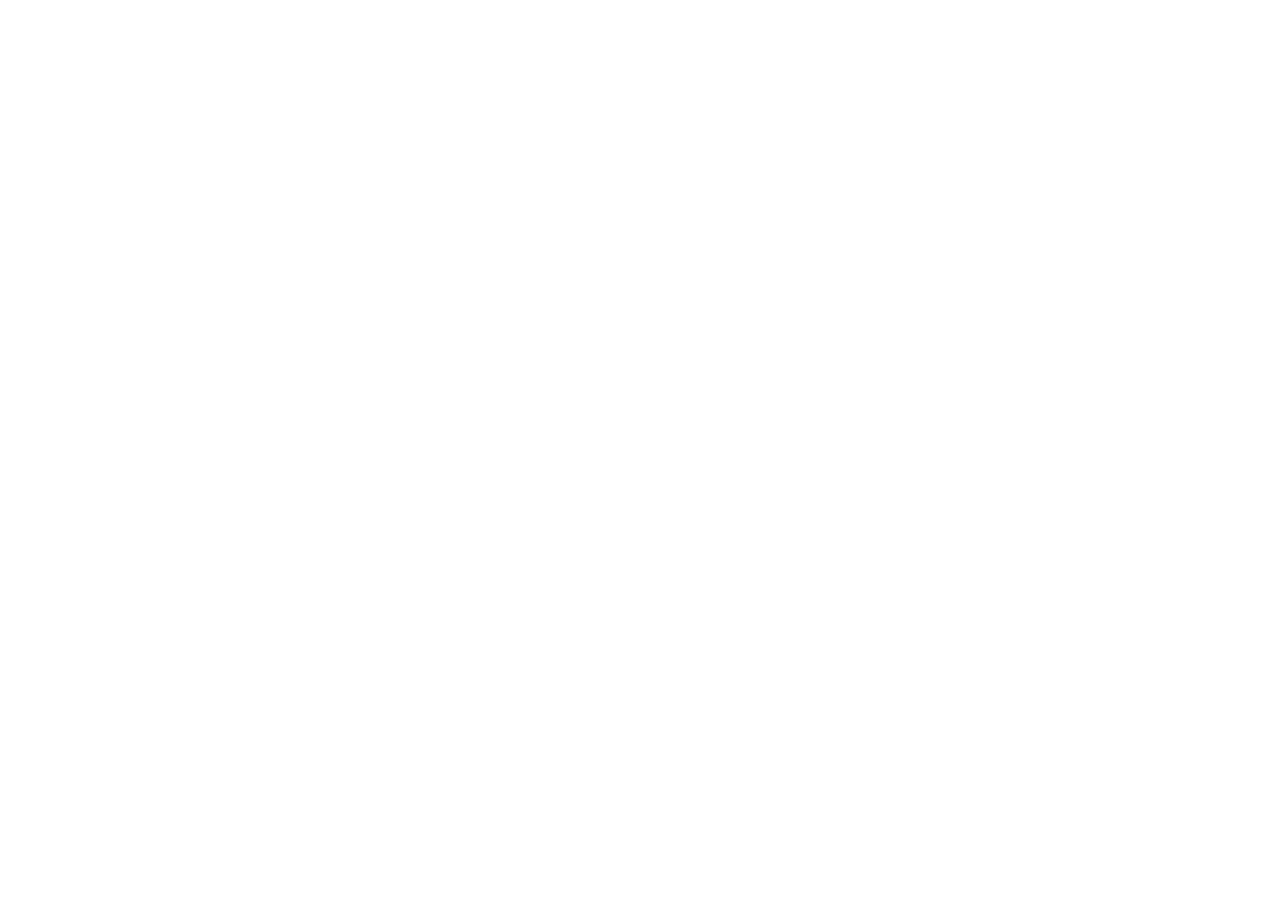
==== pages/page3.html @ 12e2e9da "Update index" ====
<!doctype html>
<html lang="en">
  <head>
    <meta name="viewport" content="width=device-width, initial-scale=1" charset="utf-8">
    <title>Animals Rescue</title>
    <link rel="stylesheet" href="../css/style.css">
    <link rel="stylesheet" href="https://cdnjs.cloudflare.com/ajax/libs/font-awesome/4.7.0/css/font-awesome.min.css">
    </head>
  <body>
    <div id="loading"></div>
    <section id="records"></section>
    <script src="https://code.jquery.com/jquery-3.3.1.min.js"></script>
		<script src="../js/script.js"></script>
  </body>
</html>
---- css/style.css ----
* {
  box-sizing: border-box; 
}
body {
	font-family:"Palatino Linotype", "Book Antiqua", Palatino, serif;
  display: flex;
     

  flex-direction: column;
  margin: 0;
   }

   #background{
    background-image:url("../images/6.jpg");
    background-repeat: no-repeat;
    background-size: 100%;
    opacity:0.8;
    filter:alpha(opacity=80);
    position:relative;
    top:0;
    width:100%;
    height:100%;

   }

 


h1 {
	font-family:"Palatino Linotype", "Book Antiqua", Palatino, serif;
	font-size: 22px;
	font-style: normal;
	font-variant: normal;
	
	line-height: 1.5em;
}

h3 {
	font-family:"Palatino Linotype", "Book Antiqua", Palatino, serif;
	font-size: 20px;
	font-style: normal;
	font-variant: normal;
	
	line-height: 1.5em;
}
p {
	font-family: "Palatino Linotype", "Book Antiqua", Palatino, serif;
	font-size: 18px;
	font-style: normal;
	font-variant: normal;
	text-align:justify;
	line-height: 1.5em;
}
em{
	font-style: italic;
	background-color:gray;
}

.logoimg {
    position: absolute;
    top: 17%;
    left:15%;
	width:15%;
	height:15%;
    transform: translate(-50%, -50%);
}
 
.flex-container {
    display: flex;
    flex-direction: row;
    
  }
  .flex-container > div {
    background-color: #f1f1f1;
    width: 300px;
    height:300px;
    margin:40px;
    padding:40px;
    text-align: center;
    border-radius:50%;
  }
.flex-container > div img 
{
max-width:300px;
max-height:200px;

}
 
#main {
  display: flex;
  flex: 1;
}
#main > article {
	border:solid 1px #663300;
	background-color:white;
  flex: 1;
  min-height: 400px;
  
  
}

	
header {
	margin-top:60px;
	margin-bottom:5px;
	text-align: center;
 height:15vh;
border:solid 1px white; 
background-color:#652A0E;

}


	

header, footer, article {
 
  padding: 1em;
  margin-left:50px;
  margin-right:50px;
}
footer{
	background-color:#652A0E;
	height: 10vh;
	margin-top:5px;
	margin-bottom:60px;
	border:solid 1px white;
	text-align:center;
}

figure {
	max-width: 300px;
	text-align:center;
	margin: 0;
	padding: 0.75em;
	margin-bottom: 1em;
}


figure img {
	display: block;
	max-width: 100%;
	width:640px;
	height:450px;
    border-radius:50%;
	
}

	
#hh{
	text-align:center;
}
.book {
	-webkit-column-count: 4; /* Chrome, Safari, Opera */
    -moz-column-count: 4; /* Firefox */
    column-count: 4;
	-webkit-column-gap: 60px; /* Chrome, Safari, Opera */
    -moz-column-gap: 60px; /* Firefox */
    column-gap: 10px;

	 column-rule: 2px solid black;
	
}
#map {
	width: 1000px;
	height: 500px;
	background: url("../images/map.png") no-repeat;
	margin-left:22%;
	margin-top:10%;
	}


#map li {
	list-style: none;
	position: absolute;
}

#map a {
	display: block;
	color: black;
	text-decoration: none;
	font-weight: bold;
}

@keyframes pulseStation {
	0% {
		transform: scale(1);
	}
	20% {
		transform: scale(2);
	}
	40%, 100% {
		transform: scale(1);
	}
}

#map li.station {
	width: 75px;
	height: 75px;
	border: 1px solid black;
	background: white;
	border-radius: 100%;
	z-index: 1;
	text-align: center
	
}

#map li.station a {
	padding-left: 35px;
	line-height: 20px;
	white-space: nowrap;
	visibility: hidden;
	opacity: 0;
	transition: all 1s ease;
}

#map li.station:hover a {
	visibility: visible;
	opacity: 1;
	animation-name: pulseStation;
	animation-duration: 2s;
	animation-iteration-count: infinite;
}


#map li.station-1 {
	top: 64%;
	left: 30%;
	
	animation-delay:0s;
	background-color:red;
		
}


#map li.station-2 {
	top: 65%;
	left: 44%;
	animation-delay: 0.5s;
	background-color:yellow;
}

#map li.station-3 {
	top: 75%;
	left: 55%;
	animation-delay: 1s;
	background-color:green;
}

#map li.station-4{
	top:65%;
	left:65%;
	animation-delay: 1.5s;
	background-color:blue;
}


.wrap {
            width: 200px;
			
            display: inline-block;
			
        }
        .drag-drop-box{
            width: 100%;
            border: #ecf0f1 solid 2px;
            border-radius: 0.5em;
            -moz-border-radius: 0.5em;
            -webkit-border-radius: 0.5em;
            margin: 0 auto 1.5em;
            overflow: hidden;
            position: relative;
        }

        .drag-block {
            width: 100%;
            padding-bottom: 75%;
            height: 0;
            background-color: black;
            position: relative;
            opacity: 0.5;
            visibility: hidden;
            z-index: 3;
        }

        .drag-drop-box .icon-camera, .drag-drop-box .drag-label {
            position: absolute;
            top: 50%;
            transform: translate(-50%, -50%);
            left: 50%;
        }

        .display-img {
            width: 100%;
        }

        .icon-camera {
            width: 30%;
        }

        .has-photo .icon-camera, .no-photo .display-img, .has-photo .drag-block, .has-photo .drag-label{
            display: none;
        }

        .has-photo .display-img, .no-photo .icon-camera{
            display: block;
        }

        .float-bar {
            width: 100%;
            height: 3.5em;
            -moz-opacity: 0.75;
            opacity: 0.75;
            background-color: #000000;
            position: absolute;
            bottom: -3.5em;
            display:flex;
            display: -webkit-flex;
            align-items:center;
            justify-content: center;
            color: #F4F8F9;
            z-index: 4;
        }

        .float-bar:hover{
            cursor: pointer;
            color: #e74c3c;
        }

        .drag-drop-box input[type="file"] {
            display: none;
        }

        .drag-label {
            color: white;
            display: none;
            z-index: 5;
        }
/* Details form and licence */


fieldset {
    margin-bottom: 2em;
    padding: 1em 2em;
    border: 0;
    border-radius: 10px;
    background: white;
    display: block;
}

legend {
    text-transform: uppercase;
    font-size: 1em;
    font-weight: bold;
    letter-spacing: 2px;
    padding: 0.5em 1em;
    margin: 0 -1em;
    border-radius: 10px;
    background: black;
    color: white;
    background: linear-gradient(-90deg, red, orange);
}

fieldset .form-item {
    display: flex;
    margin-bottom: 1em;
    align-items: center;
}

fieldset .form-item > label {
    font-weight: bold;
    width: 25%;
    padding-right: 2em;
    text-align: right;
    text-shadow: rgba(0,0,0,0.3) 3px 3px 5px;
}
fieldset .form-item .form-element {
    width: 75%;
}

fieldset .form-item .form-element > label {
	display: block;
}

input[type=text], input[type=number], textarea {
    box-shadow: rgba(0,0,0,0.15) 3px 3px 5px;
    background: white;
    border: 1px solid #ccc;
    border-radius: 5px;
    padding: 10px 15px;
    width: 40%;
    font-size: 0.9em;
}

input[type=text]:focus, input[type=number]:focus {
    border-color: #2cb5e8;
}

input[type=radio], input[type=checkbox] {
    margin-right: 1em;
}

label.error {
	color: red;
}

input[type=text].error, input[type=number].error {
	border-color: red;
}

select {
    font-size: 1em;
}



.name {
	font-weight: bold;
	color: red;
}
/* Menu */


#topnav {
  overflow: hidden;
  display:flex;
  justify-content: center;
}

#topnav a {
  float: left;
  display: block;
  color: #f2f2f2;
  text-align: center;
  margin:0.5em;
  text-decoration: none;
  font-size: 17px;
  
  background: linear-gradient(-90deg, red, orange);
   padding: 0.5em 1em;
   
    border: 0;
    border-radius: 10px;
  }

#topnav a:hover {
   color: black;
}
#topnav .current {
	background: white;
	color: black;
	text-shadow: none;
	
}
    
.link{
    font-weight: bold;
    font-size: 1.3em;
    background: black;
    padding: 0.5em 1em;
    color: white;
    border: 0;
    border-radius: 10px;
    background: linear-gradient(-90deg, red, orange);
    cursor: pointer;
    float: right;
	text-decoration: none;
}

.link:hover{
	color:black;
}



/*Activities page */
#scene1
{width:1000px;height:300px;
padding:10px;
border:1px solid #aaaaaa;
left:10%;
background-size: cover;
	position: relative;
}
#scene2
{width:1000px;
height:300px;
padding:10px;
background-size: cover;
	position: relative;
border:1px solid #aaaaaa;
background:url("../images/BlueBackground.jpg") no-repeat;
left:10%;}

/*Animating cars on home Page */
@keyframes car {
	0% {
		left: -250px;
	}
	100% {
		left: 100%;
	}
}

.cars img {
	width: 250px;
	position: absolute;
	bottom: 0;
	left: -250px;
	animation-timing-function: linear;
	animation-name: car;
	animation-duration: 20s;
	animation-iteration-count: infinite;
}

.cars img:nth-child(1) {
	bottom: -5px;
}

.cars img:nth-child(2) {
	animation-direction: reverse;
	bottom:-40px;
}


/*Social media buttons*/
/* Style all font awesome icons */
.fa {
    padding: 10px;
    font-size: 30px;
    width: 50px;
    text-align: center;
    text-decoration: none;
}

/* Add a hover effect if you want */
.fa:hover {
    opacity: 0.7;
}

/* Set a specific color for each brand */

/* Facebook */
.fa-facebook {
    background: #3B5998;
    color: white;
}

/* Twitter */
.fa-twitter {
    background: #55ACEE;
    color: white;
}
/* for sessions*/
.name {
	font-weight: bold;
	color: red;
}
.lname{
	font-weight: bold;
	color: green;
}
.age{
	
font-weight: bold;
	color: purple;
}
.country{
	font-weight: bold;
	color: purple;
}
	
	
.pbutton
{
	padding:2px;
	float:right;
	
}
.nbutton
{
	padding:2px;
	float:left;
}
/*Breadcrumb*/
ul.breadcrumb {
    padding: 10px 10px;
    list-style: none;
    background-color: #eee;
}
ul.breadcrumb li {
    display: inline;
    font-size: 18px;
}
ul.breadcrumb li+li:before {
    padding: 8px;
    color: black;
    content: "/\00a0";
}
ul.breadcrumb li a {
    color: red;
    text-decoration: none;
}
ul.breadcrumb li a:hover {
    color: #01447e;
    text-decoration: underline;
}
/* Progress */
.container {
  width: 100%;
  padding: 5px 5px;
  background-color: #eee;
}

.status {
  text-align: right;
  padding-right: 20px;
  line-height: 40px;
  color: white;
}
.page0{width: 0%; background-color: #4CAF50;}
.page1 {width: 5%; background-color: #4CAF50;}
.page2 {width: 10%; background-color: #4CAF50;}
.page3 {width: 15%; background-color: #4CAF50;}
.page4 {width: 20%; background-color: #4CAF50;}
.page5 {width: 25%; background-color: #4CAF50;}
.page6{width: 30%; background-color: #4CAF50;}
.page7 {width: 35%; background-color: #4CAF50;}
.page8 {width: 40%; background-color: #4CAF50;}
.page9 {width: 45%; background-color: #4CAF50;}

.page10 {width: 50%; background-color: #4CAF50;}
.page11 {width: 55%; background-color: #4CAF50;}
.page12{width: 60%; background-color: #4CAF50;}
.page13 {width: 65%; background-color: #4CAF50;}
.page14 {width: 70%; background-color: #4CAF50;}
.page15{width: 75%; background-color: #4CAF50;}
.page16 {width: 80%; background-color: #4CAF50;}
.page17{width: 85%; background-color: #4CAF50;}
.page18 {width: 90%; background-color: #4CAF50;}
.page19 {width: 100%; background-color: #4CAF50;}




/* quiz pages */

/*licence print */
.container1 {
    position:relative;
	height:1000px;
	width:1000px;
    text-align:center;
    color: black;
	
}

.top-right {
    position: absolute;
    top: 185px;
    right: 530px;
}
.centered {
    position: absolute;
    top: 30%;
    left: 70%;
    transform: translate(-50%, -50%);
} 

/*Quiz screen*/


#quiz {

	margin-left: 10px;

	padding: 10px 20px 10px 20px;

	width: 400px;
	height: 800px;

	border-radius: 20px;

	float: left;



}

.act li {
	
	position: relative;
}

.act li a {
    
    text-decoration:none;
}
.act li a:hover{
    
    text-decoration: underline;
}


input {

	margin-bottom: 20px;

	display: block;

}



#textbox {

	height: 25px;

	font-size: 16px;

	border-radius: 5px;

	border: none;

	padding-left: 5px;

}





#button {

	background:linear-gradient(-90deg, red, orange);

	border: none;

	border-radius: 5px;

	padding: 10px;

	color: white;

	font-size: 16px;

	transition-duration: .5s;

	margin-top: 15px;

}







#button:hover {


	color: black;

	cursor: pointer;



}



#after_submit {

	visibility: hidden;

	background: #ff5459;

	padding: 10px 20px 10px 20px;

	width: 400px;

	border-radius: 20px;

	float: left;

	margin-left: 20px;

	font-size: 30px;





}


#picture {

	width: 375px;

	height: 245px;

}


#mc {

	display: inline;

}
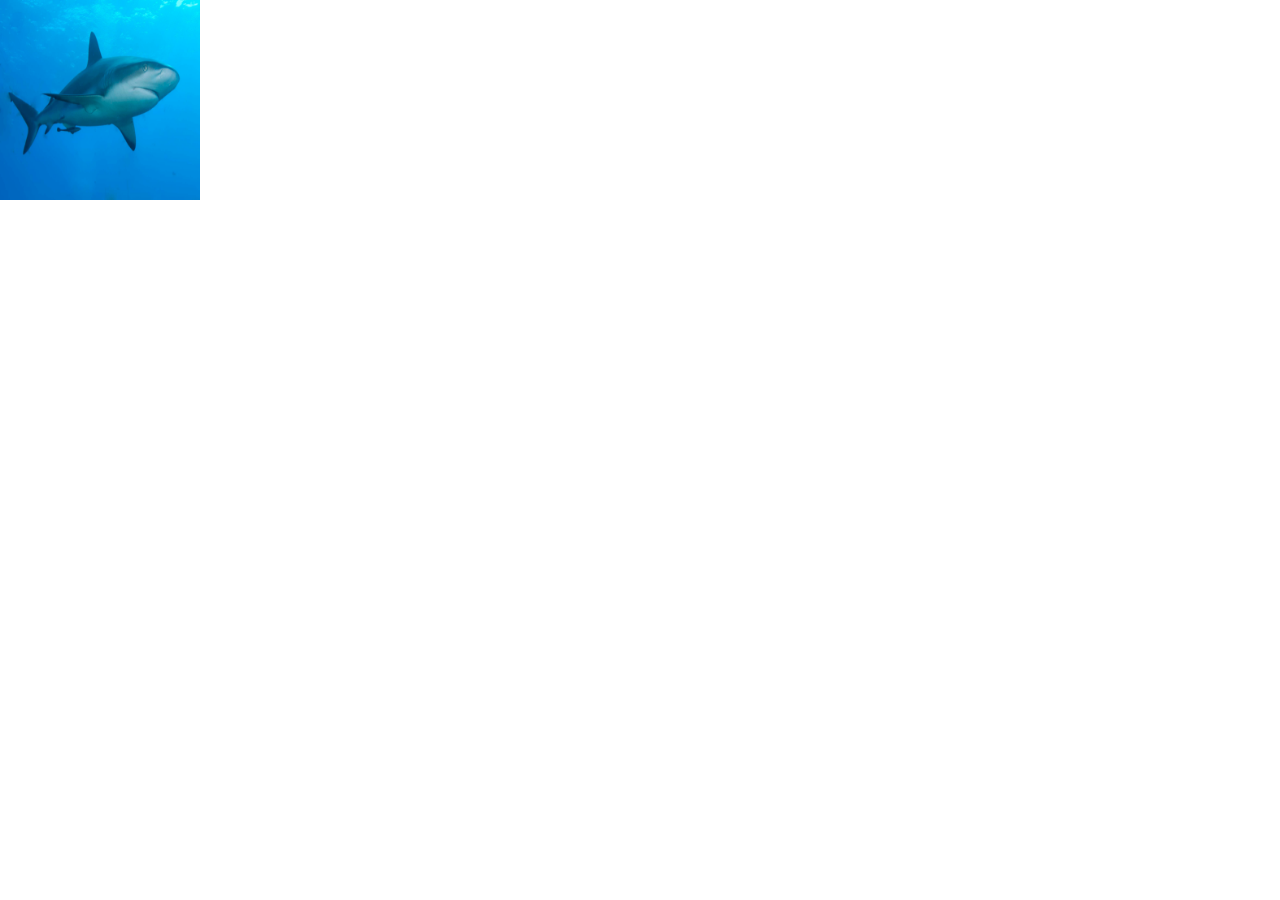
==== commit 5385e2ed: "Add clickable moving image" ====
--- a/pages/page3.html
+++ b/pages/page3.html
@@ -8,7 +8,11 @@
     </head>
   <body>
     <div id="loading"></div>
-    <section id="records"></section>
+    <img id="animalImage" src="../images/shark.jpg"/>
+    <div id="popUp">
+      <h3></h3>
+
+    </div>
     <script src="https://code.jquery.com/jquery-3.3.1.min.js"></script>
 		<script src="../js/script.js"></script>
   </body>
--- a/css/style.css
+++ b/css/style.css
@@ -1,430 +1,411 @@
-
 * {
-  box-sizing: border-box; 
+  box-sizing: border-box;
 }
 body {
-	font-family:"Palatino Linotype", "Book Antiqua", Palatino, serif;
+  font-family: 'Palatino Linotype', 'Book Antiqua', Palatino, serif;
   display: flex;
-     
 
   flex-direction: column;
   margin: 0;
-   }
-
-   #background{
-    background-image:url("../images/6.jpg");
-    background-repeat: no-repeat;
-    background-size: 100%;
-    opacity:0.8;
-    filter:alpha(opacity=80);
-    position:relative;
-    top:0;
-    width:100%;
-    height:100%;
-
-   }
-
- 
-
+}
+
+#background {
+  background-image: url('../images/6.jpg');
+  background-repeat: no-repeat;
+  background-size: 100%;
+  opacity: 0.8;
+  filter: alpha(opacity=80);
+  position: relative;
+  top: 0;
+  width: 100%;
+  height: 100%;
+}
 
 h1 {
-	font-family:"Palatino Linotype", "Book Antiqua", Palatino, serif;
-	font-size: 22px;
-	font-style: normal;
-	font-variant: normal;
-	
-	line-height: 1.5em;
+  font-family: 'Palatino Linotype', 'Book Antiqua', Palatino, serif;
+  font-size: 22px;
+  font-style: normal;
+  font-variant: normal;
+
+  line-height: 1.5em;
 }
 
 h3 {
-	font-family:"Palatino Linotype", "Book Antiqua", Palatino, serif;
-	font-size: 20px;
-	font-style: normal;
-	font-variant: normal;
-	
-	line-height: 1.5em;
+  font-family: 'Palatino Linotype', 'Book Antiqua', Palatino, serif;
+  font-size: 20px;
+  font-style: normal;
+  font-variant: normal;
+
+  line-height: 1.5em;
 }
 p {
-	font-family: "Palatino Linotype", "Book Antiqua", Palatino, serif;
-	font-size: 18px;
-	font-style: normal;
-	font-variant: normal;
-	text-align:justify;
-	line-height: 1.5em;
-}
-em{
-	font-style: italic;
-	background-color:gray;
+  font-family: 'Palatino Linotype', 'Book Antiqua', Palatino, serif;
+  font-size: 18px;
+  font-style: normal;
+  font-variant: normal;
+  text-align: justify;
+  line-height: 1.5em;
+}
+em {
+  font-style: italic;
+  background-color: gray;
 }
 
 .logoimg {
-    position: absolute;
-    top: 17%;
-    left:15%;
-	width:15%;
-	height:15%;
-    transform: translate(-50%, -50%);
-}
- 
+  position: absolute;
+  top: 17%;
+  left: 15%;
+  width: 15%;
+  height: 15%;
+  transform: translate(-50%, -50%);
+}
+
 .flex-container {
-    display: flex;
-    flex-direction: row;
-    
-  }
-  .flex-container > div {
-    background-color: #f1f1f1;
-    width: 300px;
-    height:300px;
-    margin:40px;
-    padding:40px;
-    text-align: center;
-    border-radius:50%;
-  }
-.flex-container > div img 
-{
-max-width:300px;
-max-height:200px;
-
-}
- 
+  display: flex;
+  flex-direction: row;
+}
+.flex-container > div {
+  background-color: #f1f1f1;
+  width: 300px;
+  height: 300px;
+  margin: 40px;
+  padding: 40px;
+  text-align: center;
+  border-radius: 50%;
+}
+.flex-container > div img {
+  max-width: 300px;
+  max-height: 200px;
+}
+
 #main {
   display: flex;
   flex: 1;
 }
 #main > article {
-	border:solid 1px #663300;
-	background-color:white;
+  border: solid 1px #663300;
+  background-color: white;
   flex: 1;
   min-height: 400px;
-  
-  
-}
-
-	
+}
+
 header {
-	margin-top:60px;
-	margin-bottom:5px;
-	text-align: center;
- height:15vh;
-border:solid 1px white; 
-background-color:#652A0E;
-
-}
-
-
-	
-
-header, footer, article {
- 
+  margin-top: 60px;
+  margin-bottom: 5px;
+  text-align: center;
+  height: 15vh;
+  border: solid 1px white;
+  background-color: #652a0e;
+}
+
+header,
+footer,
+article {
   padding: 1em;
-  margin-left:50px;
-  margin-right:50px;
-}
-footer{
-	background-color:#652A0E;
-	height: 10vh;
-	margin-top:5px;
-	margin-bottom:60px;
-	border:solid 1px white;
-	text-align:center;
+  margin-left: 50px;
+  margin-right: 50px;
+}
+footer {
+  background-color: #652a0e;
+  height: 10vh;
+  margin-top: 5px;
+  margin-bottom: 60px;
+  border: solid 1px white;
+  text-align: center;
 }
 
 figure {
-	max-width: 300px;
-	text-align:center;
-	margin: 0;
-	padding: 0.75em;
-	margin-bottom: 1em;
-}
-
+  max-width: 300px;
+  text-align: center;
+  margin: 0;
+  padding: 0.75em;
+  margin-bottom: 1em;
+}
 
 figure img {
-	display: block;
-	max-width: 100%;
-	width:640px;
-	height:450px;
-    border-radius:50%;
-	
-}
-
-	
-#hh{
-	text-align:center;
+  display: block;
+  max-width: 100%;
+  width: 640px;
+  height: 450px;
+  border-radius: 50%;
+}
+
+#hh {
+  text-align: center;
 }
 .book {
-	-webkit-column-count: 4; /* Chrome, Safari, Opera */
-    -moz-column-count: 4; /* Firefox */
-    column-count: 4;
-	-webkit-column-gap: 60px; /* Chrome, Safari, Opera */
-    -moz-column-gap: 60px; /* Firefox */
-    column-gap: 10px;
-
-	 column-rule: 2px solid black;
-	
+  -webkit-column-count: 4; /* Chrome, Safari, Opera */
+  -moz-column-count: 4; /* Firefox */
+  column-count: 4;
+  -webkit-column-gap: 60px; /* Chrome, Safari, Opera */
+  -moz-column-gap: 60px; /* Firefox */
+  column-gap: 10px;
+
+  column-rule: 2px solid black;
 }
 #map {
-	width: 1000px;
-	height: 500px;
-	background: url("../images/map.png") no-repeat;
-	margin-left:22%;
-	margin-top:10%;
-	}
-
+  width: 1000px;
+  height: 500px;
+  background: url('../images/map.png') no-repeat;
+  margin-left: 22%;
+  margin-top: 10%;
+}
 
 #map li {
-	list-style: none;
-	position: absolute;
+  list-style: none;
+  position: absolute;
 }
 
 #map a {
-	display: block;
-	color: black;
-	text-decoration: none;
-	font-weight: bold;
+  display: block;
+  color: black;
+  text-decoration: none;
+  font-weight: bold;
 }
 
 @keyframes pulseStation {
-	0% {
-		transform: scale(1);
-	}
-	20% {
-		transform: scale(2);
-	}
-	40%, 100% {
-		transform: scale(1);
-	}
+  0% {
+    transform: scale(1);
+  }
+  20% {
+    transform: scale(2);
+  }
+  40%,
+  100% {
+    transform: scale(1);
+  }
 }
 
 #map li.station {
-	width: 75px;
-	height: 75px;
-	border: 1px solid black;
-	background: white;
-	border-radius: 100%;
-	z-index: 1;
-	text-align: center
-	
+  width: 75px;
+  height: 75px;
+  border: 1px solid black;
+  background: white;
+  border-radius: 100%;
+  z-index: 1;
+  text-align: center;
 }
 
 #map li.station a {
-	padding-left: 35px;
-	line-height: 20px;
-	white-space: nowrap;
-	visibility: hidden;
-	opacity: 0;
-	transition: all 1s ease;
+  padding-left: 35px;
+  line-height: 20px;
+  white-space: nowrap;
+  visibility: hidden;
+  opacity: 0;
+  transition: all 1s ease;
 }
 
 #map li.station:hover a {
-	visibility: visible;
-	opacity: 1;
-	animation-name: pulseStation;
-	animation-duration: 2s;
-	animation-iteration-count: infinite;
-}
-
+  visibility: visible;
+  opacity: 1;
+  animation-name: pulseStation;
+  animation-duration: 2s;
+  animation-iteration-count: infinite;
+}
 
 #map li.station-1 {
-	top: 64%;
-	left: 30%;
-	
-	animation-delay:0s;
-	background-color:red;
-		
-}
-
+  top: 64%;
+  left: 30%;
+
+  animation-delay: 0s;
+  background-color: red;
+}
 
 #map li.station-2 {
-	top: 65%;
-	left: 44%;
-	animation-delay: 0.5s;
-	background-color:yellow;
+  top: 65%;
+  left: 44%;
+  animation-delay: 0.5s;
+  background-color: yellow;
 }
 
 #map li.station-3 {
-	top: 75%;
-	left: 55%;
-	animation-delay: 1s;
-	background-color:green;
-}
-
-#map li.station-4{
-	top:65%;
-	left:65%;
-	animation-delay: 1.5s;
-	background-color:blue;
-}
-
+  top: 75%;
+  left: 55%;
+  animation-delay: 1s;
+  background-color: green;
+}
+
+#map li.station-4 {
+  top: 65%;
+  left: 65%;
+  animation-delay: 1.5s;
+  background-color: blue;
+}
 
 .wrap {
-            width: 200px;
-			
-            display: inline-block;
-			
-        }
-        .drag-drop-box{
-            width: 100%;
-            border: #ecf0f1 solid 2px;
-            border-radius: 0.5em;
-            -moz-border-radius: 0.5em;
-            -webkit-border-radius: 0.5em;
-            margin: 0 auto 1.5em;
-            overflow: hidden;
-            position: relative;
-        }
-
-        .drag-block {
-            width: 100%;
-            padding-bottom: 75%;
-            height: 0;
-            background-color: black;
-            position: relative;
-            opacity: 0.5;
-            visibility: hidden;
-            z-index: 3;
-        }
-
-        .drag-drop-box .icon-camera, .drag-drop-box .drag-label {
-            position: absolute;
-            top: 50%;
-            transform: translate(-50%, -50%);
-            left: 50%;
-        }
-
-        .display-img {
-            width: 100%;
-        }
-
-        .icon-camera {
-            width: 30%;
-        }
-
-        .has-photo .icon-camera, .no-photo .display-img, .has-photo .drag-block, .has-photo .drag-label{
-            display: none;
-        }
-
-        .has-photo .display-img, .no-photo .icon-camera{
-            display: block;
-        }
-
-        .float-bar {
-            width: 100%;
-            height: 3.5em;
-            -moz-opacity: 0.75;
-            opacity: 0.75;
-            background-color: #000000;
-            position: absolute;
-            bottom: -3.5em;
-            display:flex;
-            display: -webkit-flex;
-            align-items:center;
-            justify-content: center;
-            color: #F4F8F9;
-            z-index: 4;
-        }
-
-        .float-bar:hover{
-            cursor: pointer;
-            color: #e74c3c;
-        }
-
-        .drag-drop-box input[type="file"] {
-            display: none;
-        }
-
-        .drag-label {
-            color: white;
-            display: none;
-            z-index: 5;
-        }
+  width: 200px;
+
+  display: inline-block;
+}
+.drag-drop-box {
+  width: 100%;
+  border: #ecf0f1 solid 2px;
+  border-radius: 0.5em;
+  -moz-border-radius: 0.5em;
+  -webkit-border-radius: 0.5em;
+  margin: 0 auto 1.5em;
+  overflow: hidden;
+  position: relative;
+}
+
+.drag-block {
+  width: 100%;
+  padding-bottom: 75%;
+  height: 0;
+  background-color: black;
+  position: relative;
+  opacity: 0.5;
+  visibility: hidden;
+  z-index: 3;
+}
+
+.drag-drop-box .icon-camera,
+.drag-drop-box .drag-label {
+  position: absolute;
+  top: 50%;
+  transform: translate(-50%, -50%);
+  left: 50%;
+}
+
+.display-img {
+  width: 100%;
+}
+
+.icon-camera {
+  width: 30%;
+}
+
+.has-photo .icon-camera,
+.no-photo .display-img,
+.has-photo .drag-block,
+.has-photo .drag-label {
+  display: none;
+}
+
+.has-photo .display-img,
+.no-photo .icon-camera {
+  display: block;
+}
+
+.float-bar {
+  width: 100%;
+  height: 3.5em;
+  -moz-opacity: 0.75;
+  opacity: 0.75;
+  background-color: #000000;
+  position: absolute;
+  bottom: -3.5em;
+  display: flex;
+  display: -webkit-flex;
+  align-items: center;
+  justify-content: center;
+  color: #f4f8f9;
+  z-index: 4;
+}
+
+.float-bar:hover {
+  cursor: pointer;
+  color: #e74c3c;
+}
+
+.drag-drop-box input[type='file'] {
+  display: none;
+}
+
+.drag-label {
+  color: white;
+  display: none;
+  z-index: 5;
+}
 /* Details form and licence */
 
-
 fieldset {
-    margin-bottom: 2em;
-    padding: 1em 2em;
-    border: 0;
-    border-radius: 10px;
-    background: white;
-    display: block;
+  margin-bottom: 2em;
+  padding: 1em 2em;
+  border: 0;
+  border-radius: 10px;
+  background: white;
+  display: block;
 }
 
 legend {
-    text-transform: uppercase;
-    font-size: 1em;
-    font-weight: bold;
-    letter-spacing: 2px;
-    padding: 0.5em 1em;
-    margin: 0 -1em;
-    border-radius: 10px;
-    background: black;
-    color: white;
-    background: linear-gradient(-90deg, red, orange);
+  text-transform: uppercase;
+  font-size: 1em;
+  font-weight: bold;
+  letter-spacing: 2px;
+  padding: 0.5em 1em;
+  margin: 0 -1em;
+  border-radius: 10px;
+  background: black;
+  color: white;
+  background: linear-gradient(-90deg, red, orange);
 }
 
 fieldset .form-item {
-    display: flex;
-    margin-bottom: 1em;
-    align-items: center;
+  display: flex;
+  margin-bottom: 1em;
+  align-items: center;
 }
 
 fieldset .form-item > label {
-    font-weight: bold;
-    width: 25%;
-    padding-right: 2em;
-    text-align: right;
-    text-shadow: rgba(0,0,0,0.3) 3px 3px 5px;
+  font-weight: bold;
+  width: 25%;
+  padding-right: 2em;
+  text-align: right;
+  text-shadow: rgba(0, 0, 0, 0.3) 3px 3px 5px;
 }
 fieldset .form-item .form-element {
-    width: 75%;
+  width: 75%;
 }
 
 fieldset .form-item .form-element > label {
-	display: block;
-}
-
-input[type=text], input[type=number], textarea {
-    box-shadow: rgba(0,0,0,0.15) 3px 3px 5px;
-    background: white;
-    border: 1px solid #ccc;
-    border-radius: 5px;
-    padding: 10px 15px;
-    width: 40%;
-    font-size: 0.9em;
-}
-
-input[type=text]:focus, input[type=number]:focus {
-    border-color: #2cb5e8;
-}
-
-input[type=radio], input[type=checkbox] {
-    margin-right: 1em;
+  display: block;
+}
+
+input[type='text'],
+input[type='number'],
+textarea {
+  box-shadow: rgba(0, 0, 0, 0.15) 3px 3px 5px;
+  background: white;
+  border: 1px solid #ccc;
+  border-radius: 5px;
+  padding: 10px 15px;
+  width: 40%;
+  font-size: 0.9em;
+}
+
+input[type='text']:focus,
+input[type='number']:focus {
+  border-color: #2cb5e8;
+}
+
+input[type='radio'],
+input[type='checkbox'] {
+  margin-right: 1em;
 }
 
 label.error {
-	color: red;
-}
-
-input[type=text].error, input[type=number].error {
-	border-color: red;
+  color: red;
+}
+
+input[type='text'].error,
+input[type='number'].error {
+  border-color: red;
 }
 
 select {
-    font-size: 1em;
-}
-
-
+  font-size: 1em;
+}
 
 .name {
-	font-weight: bold;
-	color: red;
+  font-weight: bold;
+  color: red;
 }
 /* Menu */
-
 
 #topnav {
   overflow: hidden;
-  display:flex;
+  display: flex;
   justify-content: center;
 }
 
@@ -433,178 +414,171 @@
   display: block;
   color: #f2f2f2;
   text-align: center;
-  margin:0.5em;
+  margin: 0.5em;
   text-decoration: none;
   font-size: 17px;
-  
+
   background: linear-gradient(-90deg, red, orange);
-   padding: 0.5em 1em;
-   
-    border: 0;
-    border-radius: 10px;
-  }
+  padding: 0.5em 1em;
+
+  border: 0;
+  border-radius: 10px;
+}
 
 #topnav a:hover {
-   color: black;
+  color: black;
 }
 #topnav .current {
-	background: white;
-	color: black;
-	text-shadow: none;
-	
-}
-    
-.link{
-    font-weight: bold;
-    font-size: 1.3em;
-    background: black;
-    padding: 0.5em 1em;
-    color: white;
-    border: 0;
-    border-radius: 10px;
-    background: linear-gradient(-90deg, red, orange);
-    cursor: pointer;
-    float: right;
-	text-decoration: none;
-}
-
-.link:hover{
-	color:black;
-}
-
-
+  background: white;
+  color: black;
+  text-shadow: none;
+}
+
+.link {
+  font-weight: bold;
+  font-size: 1.3em;
+  background: black;
+  padding: 0.5em 1em;
+  color: white;
+  border: 0;
+  border-radius: 10px;
+  background: linear-gradient(-90deg, red, orange);
+  cursor: pointer;
+  float: right;
+  text-decoration: none;
+}
+
+.link:hover {
+  color: black;
+}
 
 /*Activities page */
-#scene1
-{width:1000px;height:300px;
-padding:10px;
-border:1px solid #aaaaaa;
-left:10%;
-background-size: cover;
-	position: relative;
-}
-#scene2
-{width:1000px;
-height:300px;
-padding:10px;
-background-size: cover;
-	position: relative;
-border:1px solid #aaaaaa;
-background:url("../images/BlueBackground.jpg") no-repeat;
-left:10%;}
+#scene1 {
+  width: 1000px;
+  height: 300px;
+  padding: 10px;
+  border: 1px solid #aaaaaa;
+  left: 10%;
+  background-size: cover;
+  position: relative;
+}
+#scene2 {
+  width: 1000px;
+  height: 300px;
+  padding: 10px;
+  background-size: cover;
+  position: relative;
+  border: 1px solid #aaaaaa;
+  background: url('../images/BlueBackground.jpg') no-repeat;
+  left: 10%;
+}
 
 /*Animating cars on home Page */
 @keyframes car {
-	0% {
-		left: -250px;
-	}
-	100% {
-		left: 100%;
-	}
+  0% {
+    left: -250px;
+  }
+  100% {
+    left: 100%;
+  }
 }
 
 .cars img {
-	width: 250px;
-	position: absolute;
-	bottom: 0;
-	left: -250px;
-	animation-timing-function: linear;
-	animation-name: car;
-	animation-duration: 20s;
-	animation-iteration-count: infinite;
+  width: 250px;
+  position: absolute;
+  bottom: 0;
+  left: -250px;
+  animation-timing-function: linear;
+  animation-name: car;
+  animation-duration: 20s;
+  animation-iteration-count: infinite;
 }
 
 .cars img:nth-child(1) {
-	bottom: -5px;
+  bottom: -5px;
 }
 
 .cars img:nth-child(2) {
-	animation-direction: reverse;
-	bottom:-40px;
-}
-
+  animation-direction: reverse;
+  bottom: -40px;
+}
 
 /*Social media buttons*/
 /* Style all font awesome icons */
 .fa {
-    padding: 10px;
-    font-size: 30px;
-    width: 50px;
-    text-align: center;
-    text-decoration: none;
+  padding: 10px;
+  font-size: 30px;
+  width: 50px;
+  text-align: center;
+  text-decoration: none;
 }
 
 /* Add a hover effect if you want */
 .fa:hover {
-    opacity: 0.7;
+  opacity: 0.7;
 }
 
 /* Set a specific color for each brand */
 
 /* Facebook */
 .fa-facebook {
-    background: #3B5998;
-    color: white;
+  background: #3b5998;
+  color: white;
 }
 
 /* Twitter */
 .fa-twitter {
-    background: #55ACEE;
-    color: white;
+  background: #55acee;
+  color: white;
 }
 /* for sessions*/
 .name {
-	font-weight: bold;
-	color: red;
-}
-.lname{
-	font-weight: bold;
-	color: green;
-}
-.age{
-	
-font-weight: bold;
-	color: purple;
-}
-.country{
-	font-weight: bold;
-	color: purple;
-}
-	
-	
-.pbutton
-{
-	padding:2px;
-	float:right;
-	
-}
-.nbutton
-{
-	padding:2px;
-	float:left;
+  font-weight: bold;
+  color: red;
+}
+.lname {
+  font-weight: bold;
+  color: green;
+}
+.age {
+  font-weight: bold;
+  color: purple;
+}
+.country {
+  font-weight: bold;
+  color: purple;
+}
+
+.pbutton {
+  padding: 2px;
+  float: right;
+}
+.nbutton {
+  padding: 2px;
+  float: left;
 }
 /*Breadcrumb*/
 ul.breadcrumb {
-    padding: 10px 10px;
-    list-style: none;
-    background-color: #eee;
+  padding: 10px 10px;
+  list-style: none;
+  background-color: #eee;
 }
 ul.breadcrumb li {
-    display: inline;
-    font-size: 18px;
-}
-ul.breadcrumb li+li:before {
-    padding: 8px;
-    color: black;
-    content: "/\00a0";
+  display: inline;
+  font-size: 18px;
+}
+ul.breadcrumb li + li:before {
+  padding: 8px;
+  color: black;
+  content: '/\00a0';
 }
 ul.breadcrumb li a {
-    color: red;
-    text-decoration: none;
+  color: red;
+  text-decoration: none;
 }
 ul.breadcrumb li a:hover {
-    color: #01447e;
-    text-decoration: underline;
+  color: #01447e;
+  text-decoration: underline;
 }
 /* Progress */
 .container {
@@ -619,193 +593,209 @@
   line-height: 40px;
   color: white;
 }
-.page0{width: 0%; background-color: #4CAF50;}
-.page1 {width: 5%; background-color: #4CAF50;}
-.page2 {width: 10%; background-color: #4CAF50;}
-.page3 {width: 15%; background-color: #4CAF50;}
-.page4 {width: 20%; background-color: #4CAF50;}
-.page5 {width: 25%; background-color: #4CAF50;}
-.page6{width: 30%; background-color: #4CAF50;}
-.page7 {width: 35%; background-color: #4CAF50;}
-.page8 {width: 40%; background-color: #4CAF50;}
-.page9 {width: 45%; background-color: #4CAF50;}
-
-.page10 {width: 50%; background-color: #4CAF50;}
-.page11 {width: 55%; background-color: #4CAF50;}
-.page12{width: 60%; background-color: #4CAF50;}
-.page13 {width: 65%; background-color: #4CAF50;}
-.page14 {width: 70%; background-color: #4CAF50;}
-.page15{width: 75%; background-color: #4CAF50;}
-.page16 {width: 80%; background-color: #4CAF50;}
-.page17{width: 85%; background-color: #4CAF50;}
-.page18 {width: 90%; background-color: #4CAF50;}
-.page19 {width: 100%; background-color: #4CAF50;}
-
-
-
+.page0 {
+  width: 0%;
+  background-color: #4caf50;
+}
+.page1 {
+  width: 5%;
+  background-color: #4caf50;
+}
+.page2 {
+  width: 10%;
+  background-color: #4caf50;
+}
+.page3 {
+  width: 15%;
+  background-color: #4caf50;
+}
+.page4 {
+  width: 20%;
+  background-color: #4caf50;
+}
+.page5 {
+  width: 25%;
+  background-color: #4caf50;
+}
+.page6 {
+  width: 30%;
+  background-color: #4caf50;
+}
+.page7 {
+  width: 35%;
+  background-color: #4caf50;
+}
+.page8 {
+  width: 40%;
+  background-color: #4caf50;
+}
+.page9 {
+  width: 45%;
+  background-color: #4caf50;
+}
+
+.page10 {
+  width: 50%;
+  background-color: #4caf50;
+}
+.page11 {
+  width: 55%;
+  background-color: #4caf50;
+}
+.page12 {
+  width: 60%;
+  background-color: #4caf50;
+}
+.page13 {
+  width: 65%;
+  background-color: #4caf50;
+}
+.page14 {
+  width: 70%;
+  background-color: #4caf50;
+}
+.page15 {
+  width: 75%;
+  background-color: #4caf50;
+}
+.page16 {
+  width: 80%;
+  background-color: #4caf50;
+}
+.page17 {
+  width: 85%;
+  background-color: #4caf50;
+}
+.page18 {
+  width: 90%;
+  background-color: #4caf50;
+}
+.page19 {
+  width: 100%;
+  background-color: #4caf50;
+}
 
 /* quiz pages */
 
 /*licence print */
 .container1 {
-    position:relative;
-	height:1000px;
-	width:1000px;
-    text-align:center;
-    color: black;
-	
+  position: relative;
+  height: 1000px;
+  width: 1000px;
+  text-align: center;
+  color: black;
 }
 
 .top-right {
-    position: absolute;
-    top: 185px;
-    right: 530px;
+  position: absolute;
+  top: 185px;
+  right: 530px;
 }
 .centered {
-    position: absolute;
-    top: 30%;
-    left: 70%;
-    transform: translate(-50%, -50%);
-} 
+  position: absolute;
+  top: 30%;
+  left: 70%;
+  transform: translate(-50%, -50%);
+}
 
 /*Quiz screen*/
 
-
 #quiz {
-
-	margin-left: 10px;
-
-	padding: 10px 20px 10px 20px;
-
-	width: 400px;
-	height: 800px;
-
-	border-radius: 20px;
-
-	float: left;
-
-
-
+  margin-left: 10px;
+
+  padding: 10px 20px 10px 20px;
+
+  width: 400px;
+  height: 800px;
+
+  border-radius: 20px;
+
+  float: left;
 }
 
 .act li {
-	
-	position: relative;
+  position: relative;
 }
 
 .act li a {
-    
-    text-decoration:none;
-}
-.act li a:hover{
-    
-    text-decoration: underline;
-}
-
+  text-decoration: none;
+}
+.act li a:hover {
+  text-decoration: underline;
+}
 
 input {
-
-	margin-bottom: 20px;
-
-	display: block;
-
-}
-
-
+  margin-bottom: 20px;
+
+  display: block;
+}
 
 #textbox {
-
-	height: 25px;
-
-	font-size: 16px;
-
-	border-radius: 5px;
-
-	border: none;
-
-	padding-left: 5px;
-
-}
-
-
-
-
+  height: 25px;
+
+  font-size: 16px;
+
+  border-radius: 5px;
+
+  border: none;
+
+  padding-left: 5px;
+}
 
 #button {
-
-	background:linear-gradient(-90deg, red, orange);
-
-	border: none;
-
-	border-radius: 5px;
-
-	padding: 10px;
-
-	color: white;
-
-	font-size: 16px;
-
-	transition-duration: .5s;
-
-	margin-top: 15px;
-
-}
-
-
-
-
-
-
+  background: linear-gradient(-90deg, red, orange);
+
+  border: none;
+
+  border-radius: 5px;
+
+  padding: 10px;
+
+  color: white;
+
+  font-size: 16px;
+
+  transition-duration: 0.5s;
+
+  margin-top: 15px;
+}
 
 #button:hover {
-
-
-	color: black;
-
-	cursor: pointer;
-
-
-
-}
-
-
+  color: black;
+
+  cursor: pointer;
+}
 
 #after_submit {
-
-	visibility: hidden;
-
-	background: #ff5459;
-
-	padding: 10px 20px 10px 20px;
-
-	width: 400px;
-
-	border-radius: 20px;
-
-	float: left;
-
-	margin-left: 20px;
-
-	font-size: 30px;
-
-
-
-
-
-}
-
+  visibility: hidden;
+
+  background: #ff5459;
+
+  padding: 10px 20px 10px 20px;
+
+  width: 400px;
+
+  border-radius: 20px;
+
+  float: left;
+
+  margin-left: 20px;
+
+  font-size: 30px;
+}
+
+#animalImage {
+  position: fixed;
+  width: 200px;
+  height: 200px;
+}
 
 #picture {
-
-	width: 375px;
-
-	height: 245px;
-
-}
-
+  width: 375px;
+
+  height: 245px;
+}
 
 #mc {
-
-	display: inline;
-
-} +  display: inline;
+}
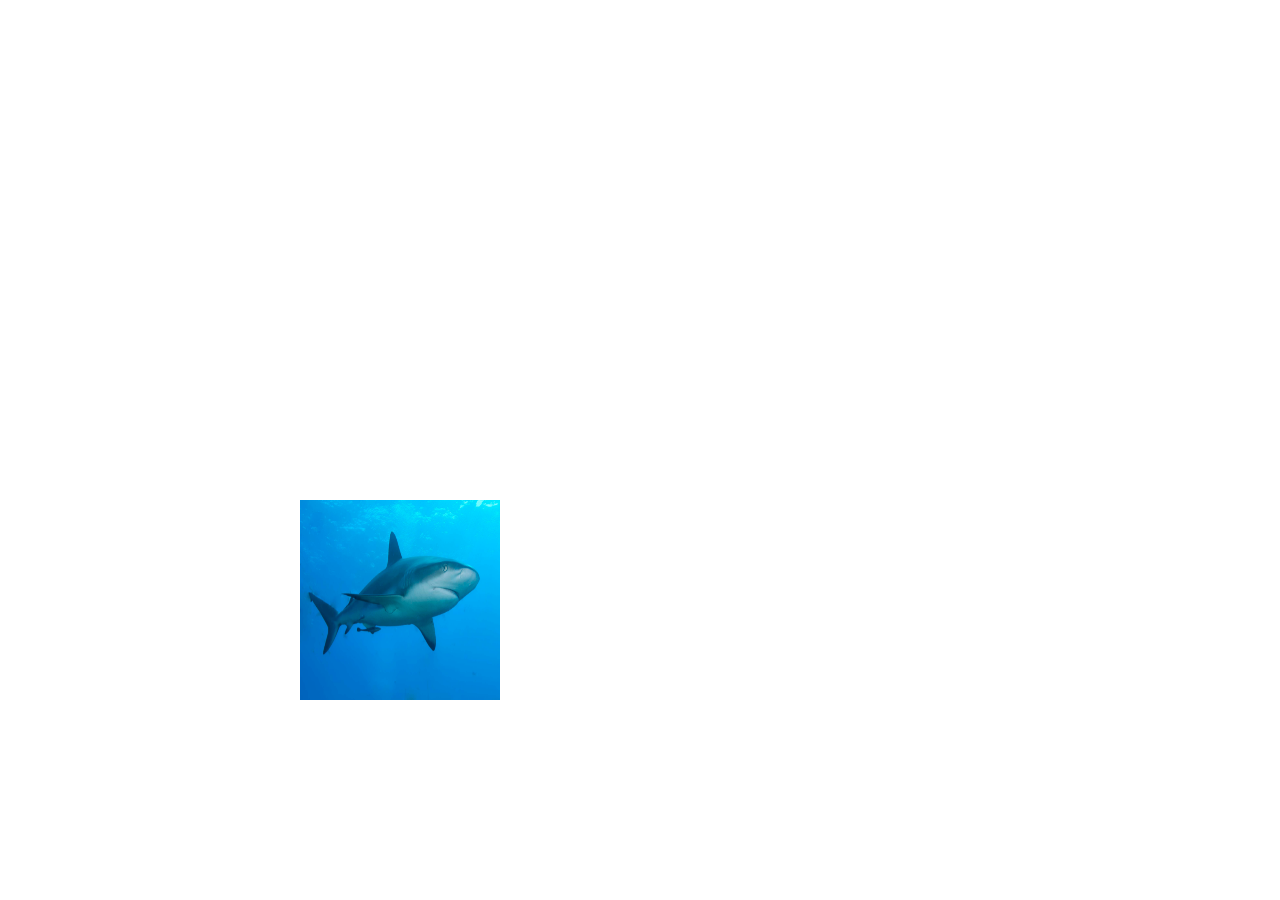
==== commit 5b9c5734: "Get English and Yugara word when you click an image" ====
--- a/pages/page3.html
+++ b/pages/page3.html
@@ -9,9 +9,16 @@
   <body>
     <div id="loading"></div>
     <img id="animalImage" src="../images/shark.jpg"/>
-    <div id="popUp">
-      <h3></h3>
-
+    <div id="popUp" style="display:none;flex-direction:column">
+      <div style="display:flex;flex-direction:row">
+        <h4>English:</h4>
+        <h4 id="englishWord"></h4>
+      </div>
+      <div style="display:flex;flex-direction:row">
+        <h4>Yugara:</h4>
+        <h4 id="yugaraWord"></h4>
+      </div>
+      <button id="gotcha">Gotcha!</button>
     </div>
     <script src="https://code.jquery.com/jquery-3.3.1.min.js"></script>
 		<script src="../js/script.js"></script>
--- a/css/style.css
+++ b/css/style.css
@@ -788,6 +788,13 @@
   position: fixed;
   width: 200px;
   height: 200px;
+  top: 500px;
+  left: 300px;
+}
+
+#popUp {
+  width: 500px;
+  height: 500px;
 }
 
 #picture {
